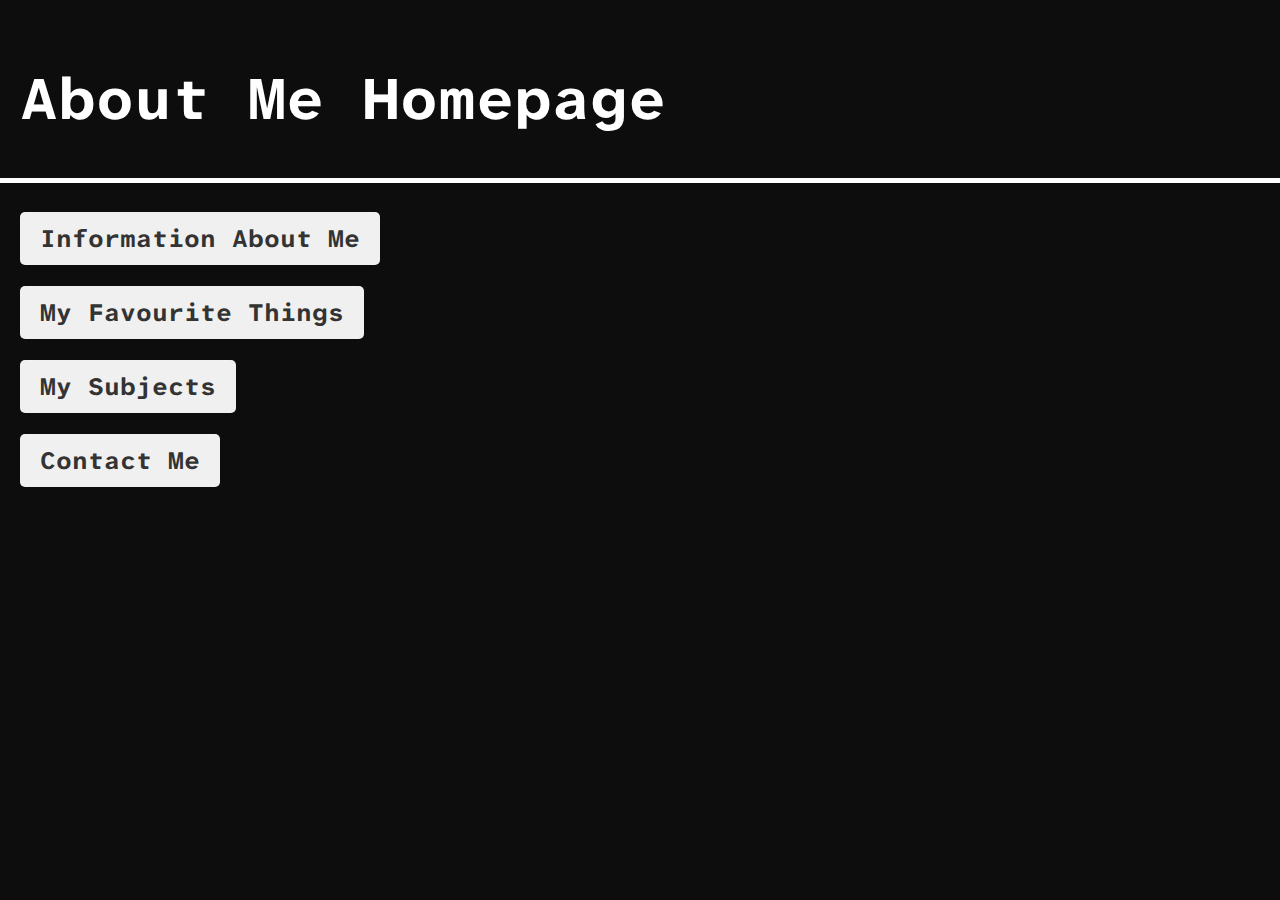
==== index.html @ c387f079 "Add files via upload" ====
<!DOCTYPE html>
<html>
	<head>
		<style>
		</style>
		<title>Thomas</title>
		<link rel="stylesheet" href="style.css">       
		<link rel="stylesheet" href="https://fonts.googleapis.com/css2?family=Atkinson+Hyperlegible+Mono&display=swap">
		<link href="style.css" rel="stylesheet" type="text/css" />
	</head>
	<body>
		<h1>About Me Homepage</h1>
		<div class="full-width-hr">
			<hr>
		</div>
		<br>
		<a href="Information About Me.html">Information About Me</a>
		<br>
		<br>
		<a href="My Favourite Things.html">My Favourite Things</a>
		<br>
		<br>
		<a href="My Subjects.html">My Subjects</a>
		<br>
		<br>
		<a href="Contact Me.html">Contact Me</a>
	</body>
<html>
---- style.css ----
body {
	background-color: #0d0d0d;
	color: white;
	margin: 0;
    padding: 20px;
	font-family: 'Atkinson Hyperlegible Mono', monospace;
}
hr {
	height: 5px;
	width: 100%;
	border: none;
	background-color: #FFFFFF;
}
h1 {font-size: 60px;}
h2 {font-size: 30px;}
a {
	display: inline-block;
	padding: 10px 20px;
	background-color: #f0f0f0;
	color: #333;
	text-decoration: none;
	border-radius: 5px;
	font-weight: bold;
	font-size: 25px;
	transition: background 0.3s, color 0.3s;
}
a:hover {
	background-color: #ddd;
	color: #000;
}
p {
	font-size: 19px;
}
li {
	font-size: 19px;
}
.full-width-hr {
    margin: 0;
    padding: 0;
}
.full-width-hr hr {
    width: 100vw;
    height: 5px;
    background-color: white;
    border: none;
    margin-left: -20px;
}
---- style.css ----
body {
	background-color: #0d0d0d;
	color: white;
	margin: 0;
    padding: 20px;
	font-family: 'Atkinson Hyperlegible Mono', monospace;
}
hr {
	height: 5px;
	width: 100%;
	border: none;
	background-color: #FFFFFF;
}
h1 {font-size: 60px;}
h2 {font-size: 30px;}
a {
	display: inline-block;
	padding: 10px 20px;
	background-color: #f0f0f0;
	color: #333;
	text-decoration: none;
	border-radius: 5px;
	font-weight: bold;
	font-size: 25px;
	transition: background 0.3s, color 0.3s;
}
a:hover {
	background-color: #ddd;
	color: #000;
}
p {
	font-size: 19px;
}
li {
	font-size: 19px;
}
.full-width-hr {
    margin: 0;
    padding: 0;
}
.full-width-hr hr {
    width: 100vw;
    height: 5px;
    background-color: white;
    border: none;
    margin-left: -20px;
}
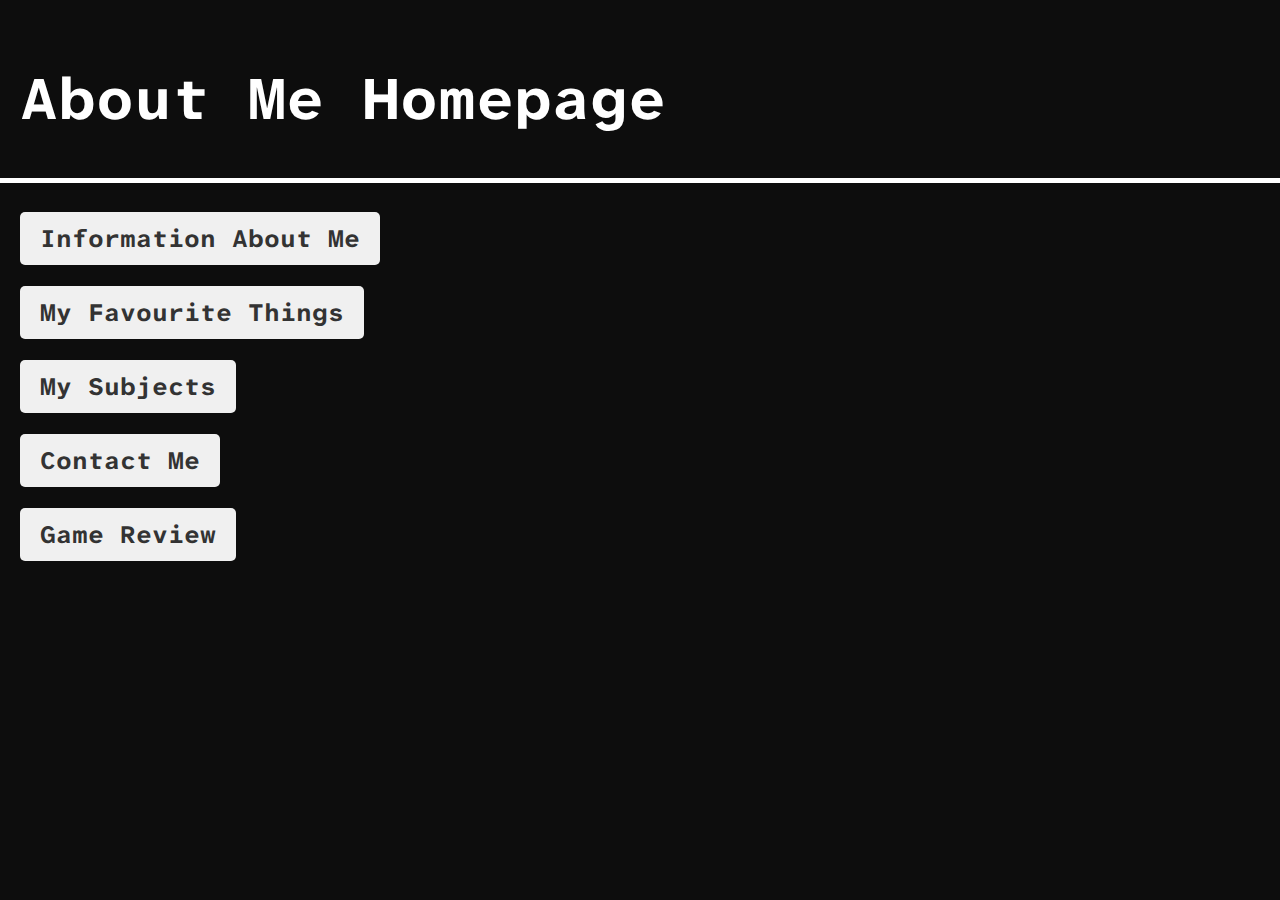
==== commit c780de1c: "Update index.html" ====
--- a/index.html
+++ b/index.html
@@ -24,5 +24,8 @@
 		<br>
 		<br>
 		<a href="Contact Me.html">Contact Me</a>
+		<br>
+		<br>
+		<a href="Game Review.html">Game Review</a>
 	</body>
-<html>+<html>
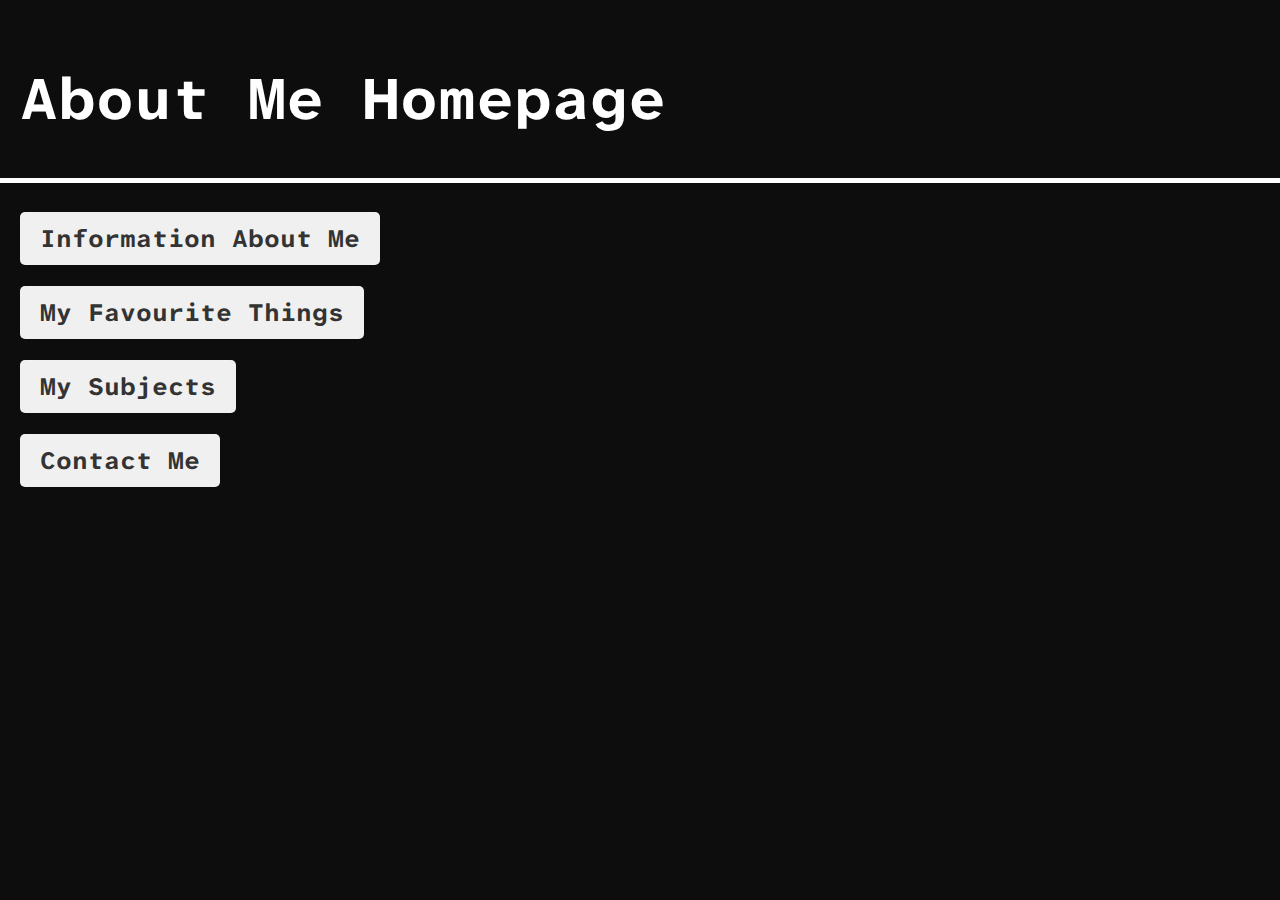
==== commit 92b90c16: "Update index.html" ====
--- a/index.html
+++ b/index.html
@@ -24,8 +24,5 @@
 		<br>
 		<br>
 		<a href="Contact Me.html">Contact Me</a>
-		<br>
-		<br>
-		<a href="Game Review.html">Game Review</a>
 	</body>
 <html>
